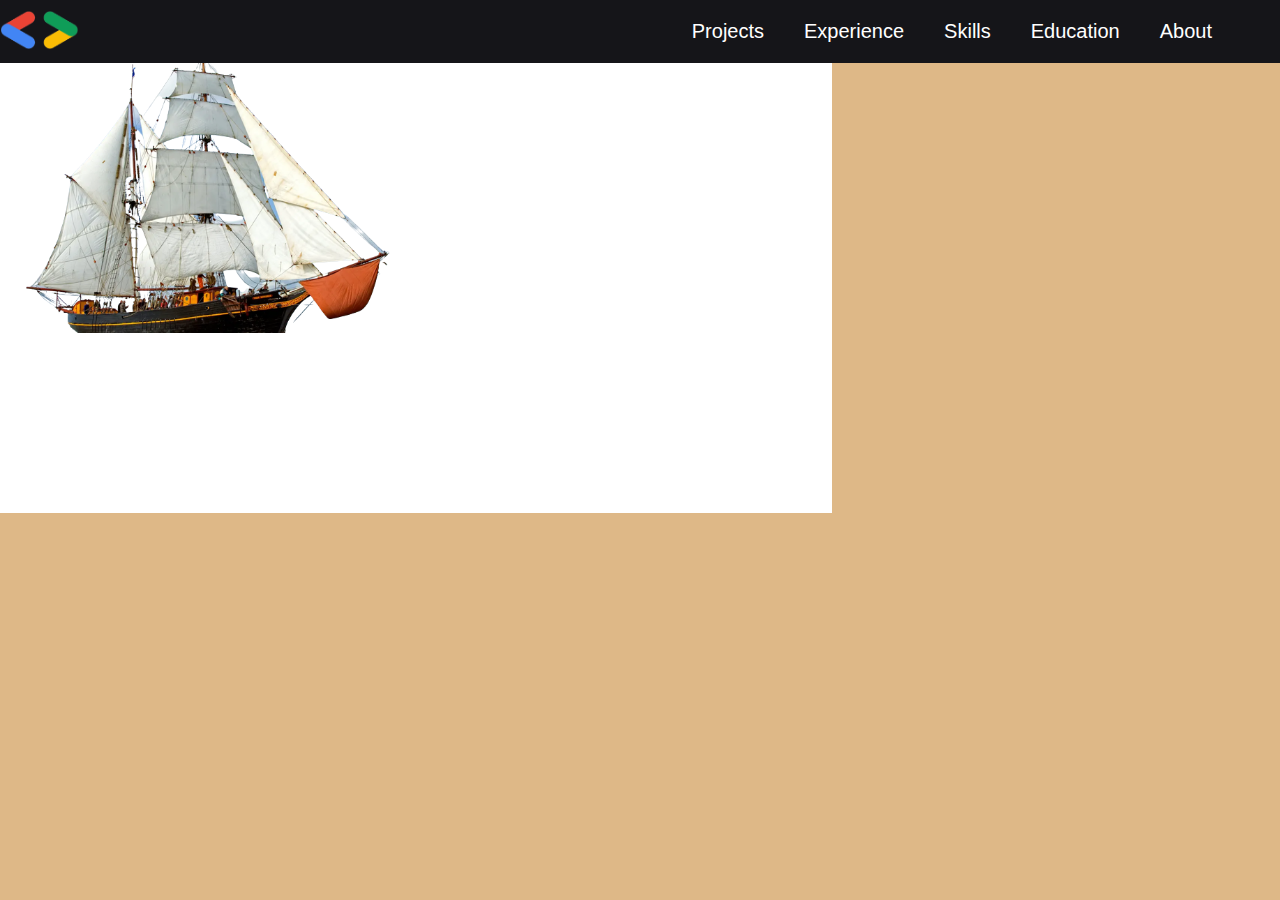
==== tutorial_HTML_and_CSS/index.html @ 46b7f798 "updated tutorial files for HTML and CSS" ====
<!DOCTYPE html>
<html lang="en">
<head>
    <meta charset="UTF-8">
    <meta http-equiv="X-UA-Compatible" content="IE=edge">
    <meta name="viewport" content="width=device-width, initial-scale=1.0">
    <title>Portfolio</title>
    <link rel="stylesheet" href="./styles.css">
    <script src = "script.js"></script>
</head>
<body>
    <div class="navbar">
        <img src="./gdsc_logo.png" alt="" class="logo_img" onclick=toggle()>
        <ul class="options" id="options">
            <li><a href="#"  class="nav">Projects</a></li>
            <li><a href="#"  class="nav">Experience</a></li>
            <li><a href="#"  class="nav">Skills</a></li>
            <li><a href="#"  class="nav">Education</a></li>
            <li><a href="#"  class="nav">About</a></li>
        </ul>
    </div>
    <div class="card">
        <img src="./ship.png" class="ship" alt="">
        <div class="form">
            <form action="">
                
            </form>
        </div>
    </div>
</body>
</html>
---- tutorial_HTML_and_CSS/styles.css ----
body {
  padding: 0;
  margin: 0;
  background-color: burlywood;
}

.navbar {
  background-color: rgb(21, 21, 25);
  display: flex;
  flex-direction: row;
  justify-content: space-between;
}

.options {
  text-decoration: none;
  list-style-type: none;
  overflow: hidden;
  margin: 0;
  padding-right: 3rem;
  display: flex;
  justify-content: space-between;
}

li {
  display: block;
}

.logo_img {
  height: 40px;
  padding: 10px 0 10px;
}

.nav {
  text-decoration: none;
  font-family: "Lucida Sans", "Lucida Sans Regular", "Lucida Grande",
    "Lucida Sans Unicode", Geneva, Verdana, sans-serif;
  display: block;
  color: white;
  font-size: 20px;
  text-align: center;
  padding: 20px 20px;
  text-decoration: none;
}

.nav:hover {
  background-color: blue;
}

.vertical {
  /* writing-mode: vertical-rl; */
  font-size: 100px;
  color: white;
  text-shadow: 1px 1px 2px black;
  writing-mode: vertical-rl;
}


.card{
    height: 50vh;
    width: 65vw;
    background-color: white;
}




.ship{
    height: 30vh;
    animation: ship 3s linear infinite;
}


@keyframes ship {
    0%{
        transform: rotate(0deg)
    }
    25%{
        transform: rotate(3deg)
    }
    50%{
        transform: rotate(0deg)
    }
    75%{
        transform: rotate(-5deg)
    }
}



@media screen and (max-width: 733px) {
  .logo_img {
    display: block;
    margin-left: auto;
    margin-right: auto;
  }

  .options {
    padding: 0;
    display: block;
  }

  li {
    display: block;
  }

  .navbar {
    flex-direction: column;
  }

  .nav:hover {
    background-color: blue;
  }
}
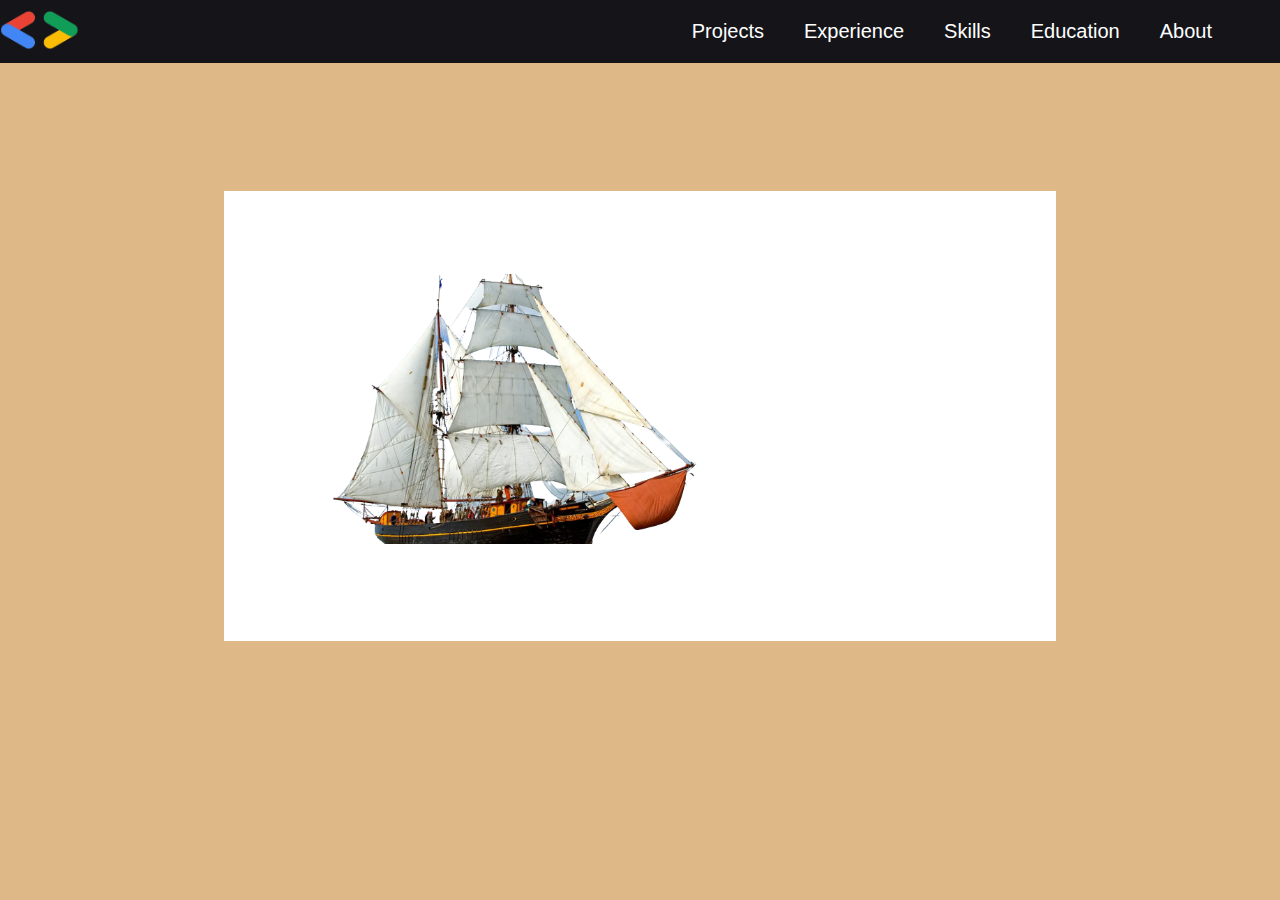
==== commit 21822982: "update" ====
--- a/tutorial_HTML_and_CSS/index.html
+++ b/tutorial_HTML_and_CSS/index.html
@@ -4,7 +4,7 @@
     <meta charset="UTF-8">
     <meta http-equiv="X-UA-Compatible" content="IE=edge">
     <meta name="viewport" content="width=device-width, initial-scale=1.0">
-    <title>Portfolio</title>
+    <title>HTML and CSS</title>
     <link rel="stylesheet" href="./styles.css">
     <script src = "script.js"></script>
 </head>
--- a/tutorial_HTML_and_CSS/styles.css
+++ b/tutorial_HTML_and_CSS/styles.css
@@ -59,6 +59,8 @@
     height: 50vh;
     width: 65vw;
     background-color: white;
+    position: relative;
+    margin: 10% auto;
 }
 
 
@@ -66,6 +68,7 @@
 
 .ship{
     height: 30vh;
+    margin: 10%;
     animation: ship 3s linear infinite;
 }
 
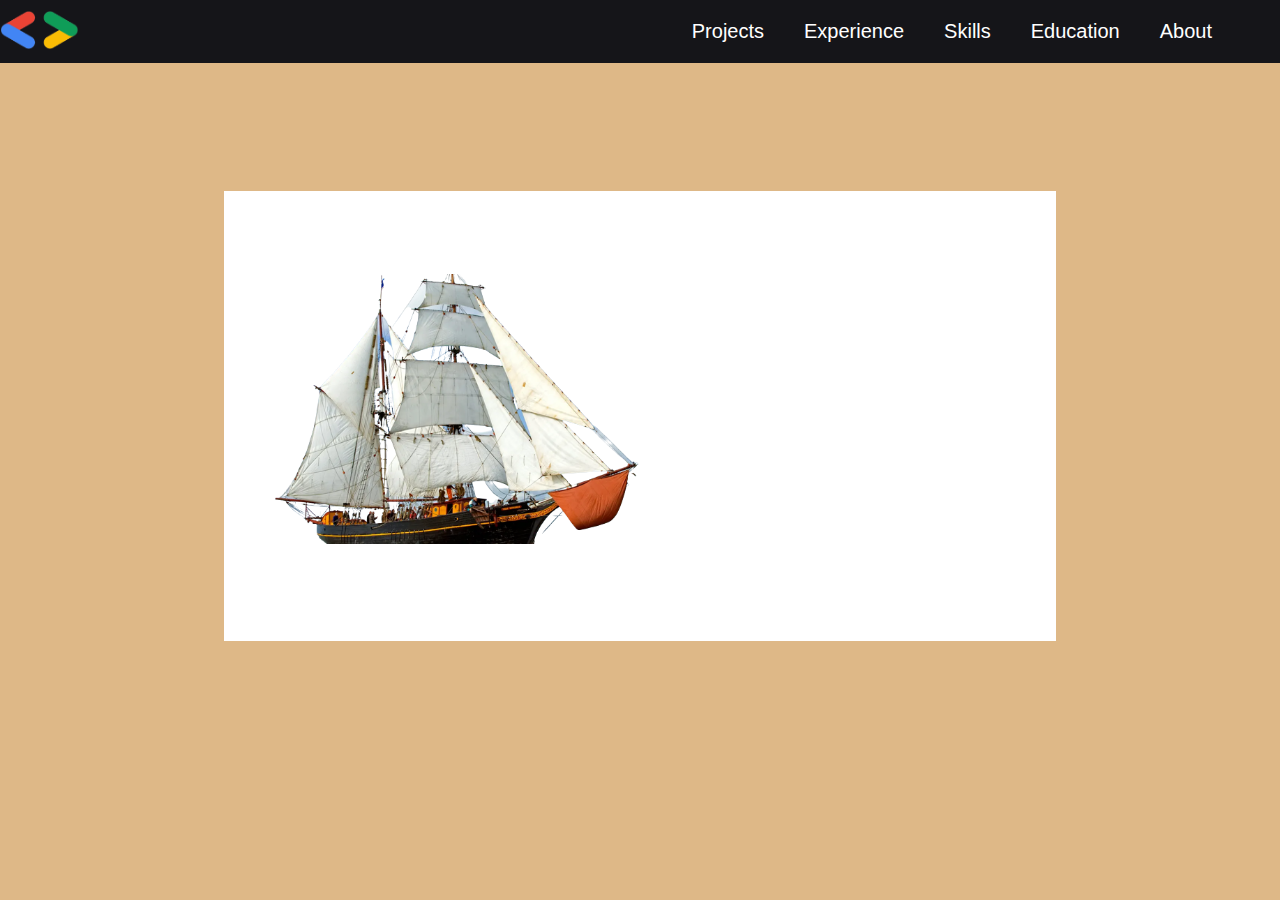
==== commit cb3d1a71: "updated the tutorials" ====
--- a/tutorial_HTML_and_CSS/index.html
+++ b/tutorial_HTML_and_CSS/index.html
@@ -12,7 +12,7 @@
     <div class="navbar">
         <img src="./gdsc_logo.png" alt="" class="logo_img" onclick=toggle()>
         <ul class="options" id="options">
-            <li><a href="#"  class="nav">Projects</a></li>
+            <li><a href="#"  class="nav" id = "unique">Projects</a></li>
             <li><a href="#"  class="nav">Experience</a></li>
             <li><a href="#"  class="nav">Skills</a></li>
             <li><a href="#"  class="nav">Education</a></li>
--- a/tutorial_HTML_and_CSS/styles.css
+++ b/tutorial_HTML_and_CSS/styles.css
@@ -68,7 +68,8 @@
 
 .ship{
     height: 30vh;
-    margin: 10%;
+    position: relative;
+    margin: 10% 3%;
     animation: ship 3s linear infinite;
 }
 
